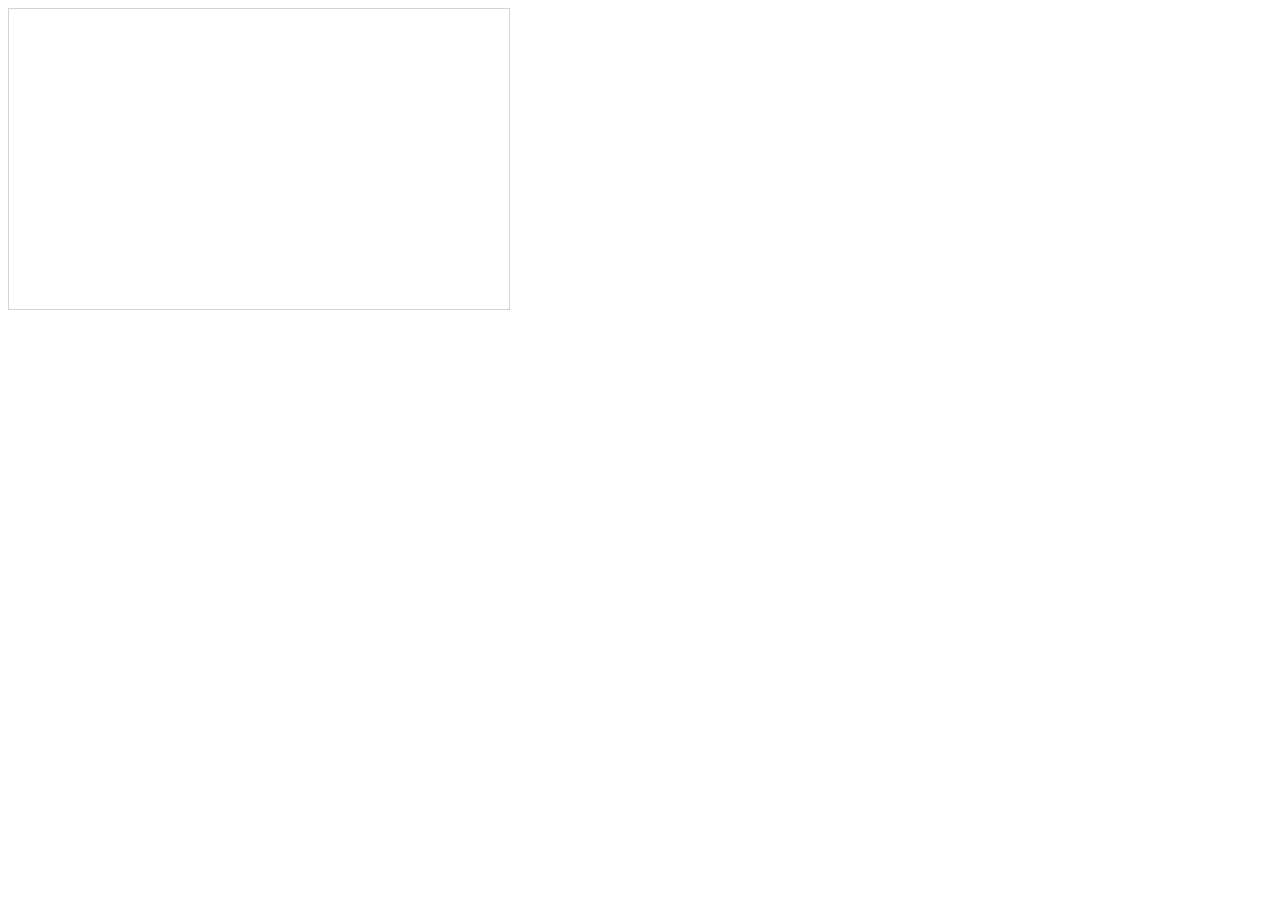
==== src/main/resources/templates/canvas.html @ 6251fc5a "added console app" ====
<!DOCTYPE html>
<html>
<body>
<canvas id="myCanvas" width="500" height="300"
        style="border:1px solid #d3d3d3;">
    Your browser does not support the canvas element.
</canvas>
<script>
    let json = 'loading.json';
    var fish = parse(json);
    var x = fish[0]['coordinateX'] * 100;
    var y = fish[0]['coordinateY'] * 100;
    var x1 = fish[1]['coordinateX'] * 100;
    var y1 = fish[1]['coordinateY'] * 100;
    var canvas = document.getElementById("myCanvas");
    var ctx = canvas.getContext("2d");
    ctx.moveTo(x,y);
    ctx.lineTo(x1,y1);
    ctx.stroke();
</script>

</body>
</html>
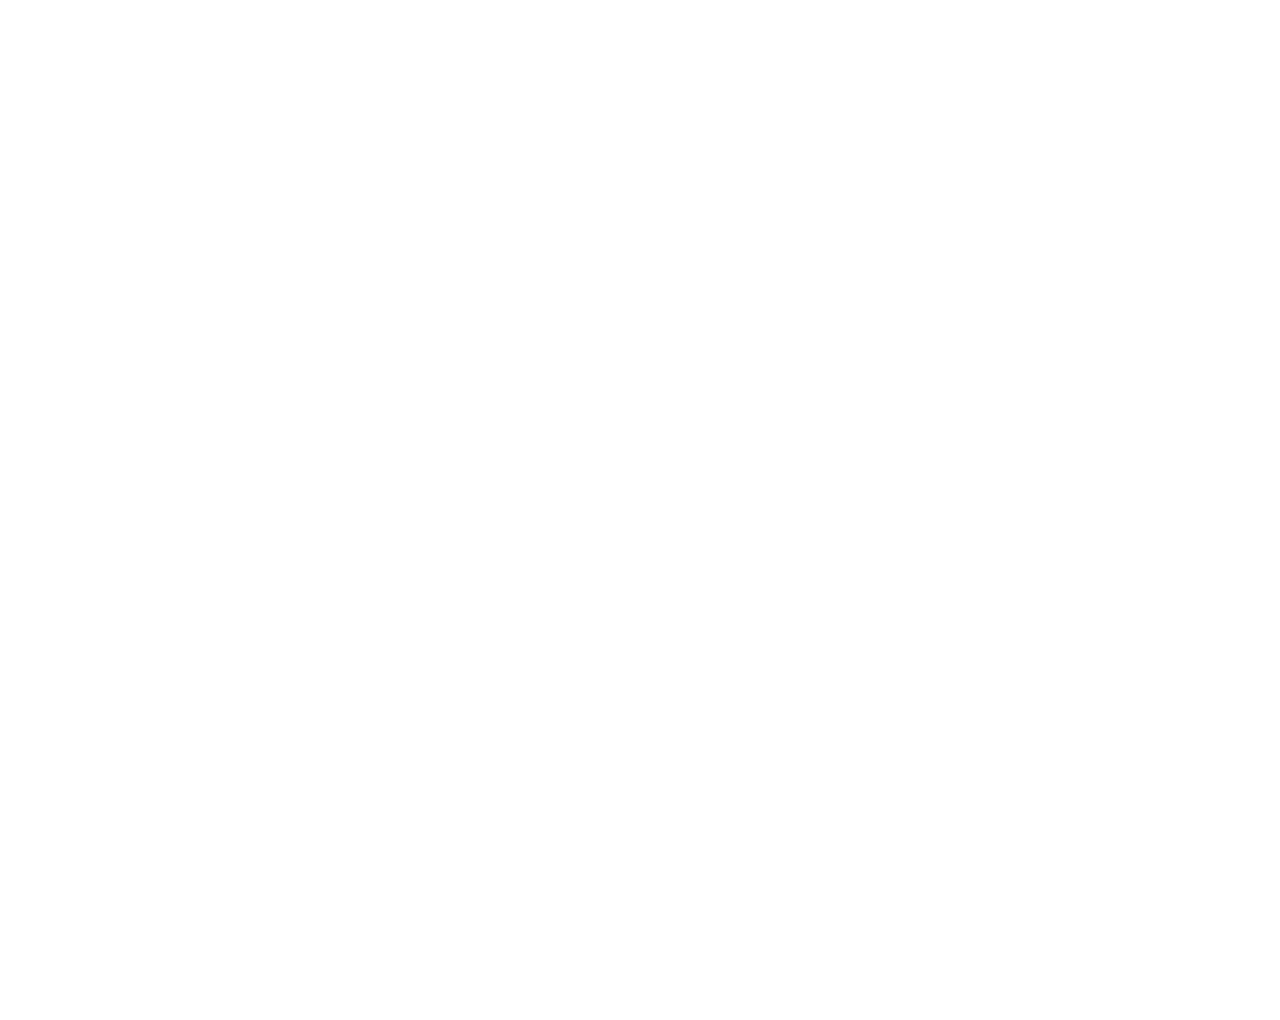
==== commit 5cccc961: "added dtos and improve html canvas" ====
--- a/src/main/resources/templates/canvas.html
+++ b/src/main/resources/templates/canvas.html
@@ -1,23 +1,17 @@
 <!DOCTYPE html>
-<html>
+<html xmlns:th="http://www.thymeleaf.org" lang="en">
+<head>
+    <meta charset="UTF-8">
+    <meta name="viewport"
+          content="width=device-width, initial-scale=1.0" />
+    <title>Floor layout </title>
+    <link rel="stylesheet" href="/static/css/style.css" />
+</head>
 <body>
-<canvas id="myCanvas" width="500" height="300"
-        style="border:1px solid #d3d3d3;">
-    Your browser does not support the canvas element.
-</canvas>
-<script>
-    let json = 'loading.json';
-    var fish = parse(json);
-    var x = fish[0]['coordinateX'] * 100;
-    var y = fish[0]['coordinateY'] * 100;
-    var x1 = fish[1]['coordinateX'] * 100;
-    var y1 = fish[1]['coordinateY'] * 100;
-    var canvas = document.getElementById("myCanvas");
-    var ctx = canvas.getContext("2d");
-    ctx.moveTo(x,y);
-    ctx.lineTo(x1,y1);
-    ctx.stroke();
+<canvas id="canvas" width="1000", height="1000"></canvas>
+<script th:inline="javascript">
+    const list = /*[[${loading}]]*/ [];
 </script>
-
+<script src="/js/graph.js"></script>
 </body>
-</html>
+</html>